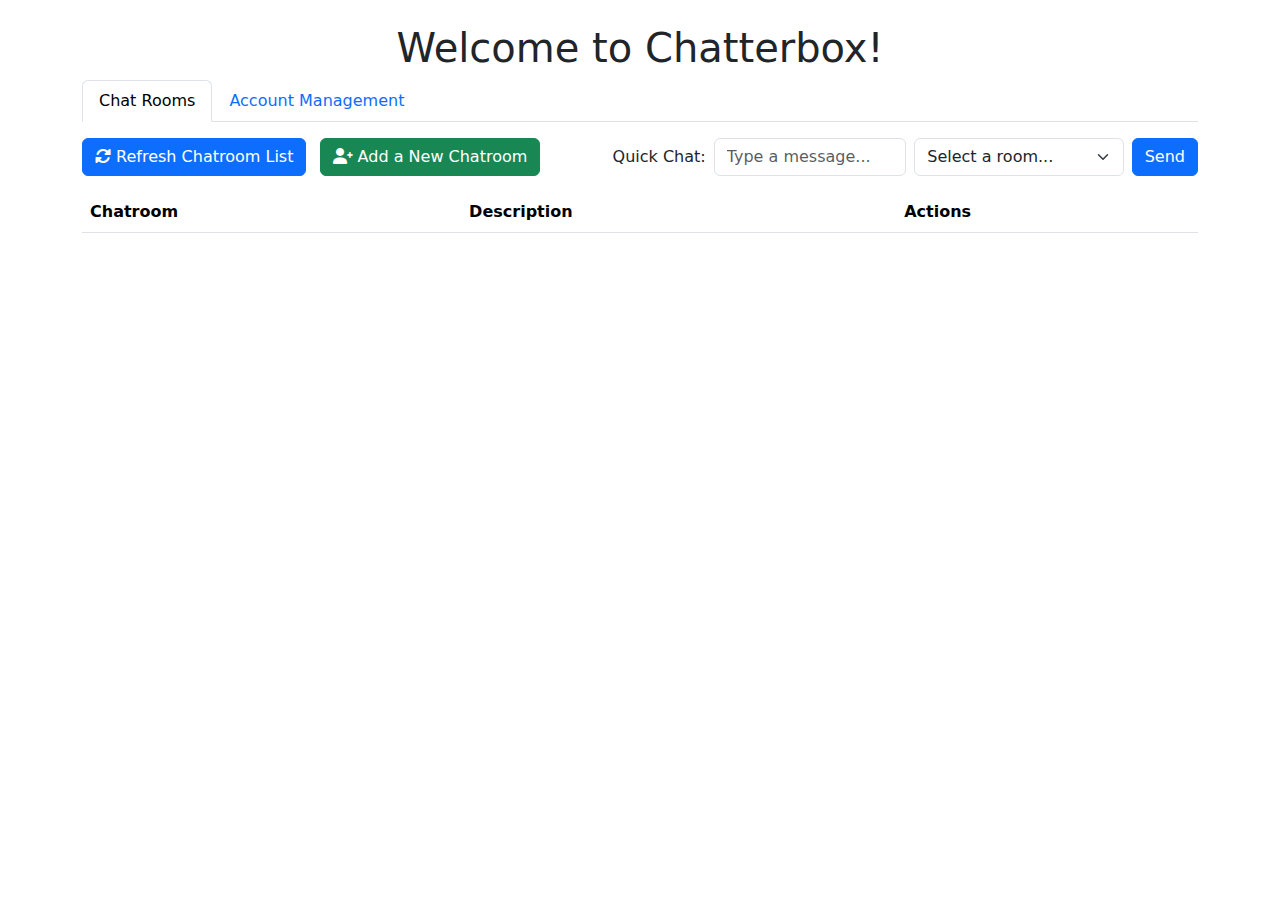
==== templates/example_app_page.html @ da883566 "Merge branch 'chat-infrastructure-and-notification' of https://github.com/drjasonnichols/Flask_App_T" ====
<!DOCTYPE html>
<html lang="en">
<head>
    <meta charset="UTF-8">
    <meta name="viewport" content="width=device-width, initial-scale=1.0, viewport-fit=cover">
    <title>Example Page for Your App</title>

    <!-- External Fonts (Press Start 2P) -->
    <link href="https://fonts.googleapis.com/css2?family=Press+Start+2P&display=swap" rel="stylesheet">
    
    <!-- Bootstrap 5 for layout and styling -->
    <link href="https://cdn.jsdelivr.net/npm/bootstrap@5.3.0-alpha3/dist/css/bootstrap.min.css" rel="stylesheet">
    
    <!-- Font Awesome for icons (e.g., power-off, send button) -->
    <link href="https://cdnjs.cloudflare.com/ajax/libs/font-awesome/6.0.0-beta3/css/all.min.css" rel="stylesheet">

    <!-- Custom CSS for styling -->
    <link href="static/css/example_app_page.css" rel="stylesheet">

    <!-- Bootstrap JavaScript for interactivity and offcanvas functionality -->
    <script src="https://cdn.jsdelivr.net/npm/bootstrap@5.3.0-alpha3/dist/js/bootstrap.bundle.min.js"></script>

    <!-- Socket.IO for real-time communication -->
    <script src="https://cdn.socket.io/4.7.5/socket.io.min.js" integrity="sha384-2huaZvOR9iDzHqslqwpR87isEmrfxqyWOF7hr7BY6KG0+hVKLoEXMPUJw3ynWuhO" crossorigin="anonymous"></script>

    <!-- Data model that interacts with your API -->
    <script src="static/js/datamodel.js"></script> 

    <!-- JavaScript for handling websockets functionality -->
    <script src="static/js/chatsocket.js"></script> <!-- Manages WebSocket connections -->
</head>
<body>
    <div class="container mt-4">
        <h1 class="text-center">Welcome to Chatterbox!</h1>

        <!-- Nav tabs -->
        <ul class="nav nav-tabs" id="myTab" role="tablist">
            <li class="nav-item" role="presentation">
                <button class="nav-link active" id="main-tab" data-bs-toggle="tab" data-bs-target="#main" type="button" role="tab" aria-controls="main" aria-selected="true">Chat Rooms</button>
            </li>
            <li class="nav-item" role="presentation">
                <button class="nav-link" id="account-management-tab" data-bs-toggle="tab" data-bs-target="#account-management" type="button" role="tab" aria-controls="account-management" aria-selected="false">Account Management</button>
            </li>
        </ul>

        <!-- Tab content -->
        <div class="tab-content mt-3" id="myTabContent">
            <!-- Main tab content -->
            <div class="tab-pane fade show active" id="main" role="tabpanel" aria-labelledby="main-tab">
                <!-- Menu Bar -->
                <div class="d-flex justify-content-between mb-3">
                    <!-- Existing Buttons -->
                    <div>
                        <button class="btn btn-primary me-2" onclick="loadChatroomsIntoTable()">
                            <i class="fas fa-sync-alt"></i> Refresh Chatroom List
                        </button>
                        <button class="btn btn-success" onclick="openAddChatroomModal()">
                            <i class="fas fa-user-plus"></i> Add a New Chatroom
                        </button>
                    </div>

                    <!-- Quick Chat Section -->
                    <div class="d-flex align-items-center">
                        <span class="me-2 text-nowrap">Quick Chat:</span>
                        <input type="text" id="quick_chat_message" class="form-control me-2" placeholder="Type a message...">
                        <select id="quick_chat_room" class="form-select me-2">
                            <option selected>Select a room...</option>
                            <!-- Additional room options can be added here -->
                        </select>
                        <button class="btn btn-primary" onclick="quickChatSend()">Send</button>
                    </div>
                </div>

                <table class="table table-striped">
                    <thead>
                        <tr>
                            <th scope="col">Chatroom</th>
                            <th scope="col">Description</th>
                            <th scope="col">Actions</th>
                        </tr>
                    </thead>
                    <tbody>
                    </tbody>
                </table>
            </div>

            <!-- Account Management tab content -->
            <div class="tab-pane fade" id="account-management" role="tabpanel" aria-labelledby="account-management-tab">
                <h2>Manage Users</h2>

                <!-- Menu Bar -->
                <div class="d-flex justify-content-end mb-3">
                    <button class="btn btn-success me-2" onclick="openAddUserModal()">
                        <i class="fas fa-user-plus"></i> Add a New User
                    </button>
                    <button class="btn btn-primary" onclick="loadUsersIntoTable()">
                        <i class="fas fa-sync-alt"></i> Refresh User List
                    </button>
                </div>

                <table class="table table-striped">
                    <thead>
                        <tr>
                            <th scope="col">Email</th>
                            <th scope="col">User Type</th>
                            <th scope="col">Description</th>
                            <th scope="col">Actions</th>
                        </tr>
                    </thead>
                    <tbody>
                        <tr>
                            <td>example1@email.com</td>
                            <td>
                                User 1 description goes here.
                            </td>
                            <td>
                                <button class="btn btn-primary btn-sm me-2">
                                    <i class="fas fa-edit"></i> Edit
                                </button>
                                <button class="btn btn-danger btn-sm">
                                    <i class="fas fa-trash-alt"></i> Delete
                                </button>
                            </td>
                        </tr>
                        <tr>
                            <td>example2@email.com</td>
                            <td>
                                User 2 description goes here.
                            </td>
                            <td>
                                <button class="btn btn-primary btn-sm me-2">
                                    <i class="fas fa-edit"></i> Edit
                                </button>
                                <button class="btn btn-danger btn-sm">
                                    <i class="fas fa-trash-alt"></i> Delete
                                </button>
                            </td>
                        </tr>
                        <tr>
                            <td>example3@email.com</td>
                            <td>
                                User 3 description goes here.
                            </td>
                            <td>
                                <button class="btn btn-primary btn-sm me-2">
                                    <i class="fas fa-edit"></i> Edit
                                </button>
                                <button class="btn btn-danger btn-sm">
                                    <i class="fas fa-trash-alt"></i> Delete
                                </button>
                            </td>
                        </tr>
                    </tbody>
                </table>
            </div>
        </div>
    </div>


   <!-- Modal for Adding a New User -->
<div class="modal fade" id="addUserModal" tabindex="-1" aria-labelledby="addUserModalLabel" aria-hidden="true">
    <div class="modal-dialog">
        <div class="modal-content">
            <div class="modal-header">
                <h5 class="modal-title" id="addUserModalLabel">Create New Account</h5>
                <button type="button" class="btn-close" data-bs-dismiss="modal" aria-label="Close"></button>
            </div>
            <div class="modal-body">
                <form id="addUserForm">
                    <!-- Email input -->
                    <div class="mb-3">
                        <label for="email" class="form-label">Email address</label>
                        <input type="email" class="form-control" id="email" name="email" placeholder="Enter email" required>
                    </div>
                    <!-- Password input -->
                    <div class="mb-3">
                        <label for="password" class="form-label">Password</label>
                        <input type="password" class="form-control" id="password" name="password" placeholder="Enter password" required>
                    </div>
                    <!-- Description input -->
                    <div class="mb-3">
                        <label for="description" class="form-label">Description</label>
                        <textarea class="form-control" id="description" name="description" rows="3" placeholder="Enter description" required></textarea>
                    </div>
                    <!-- Administrator checkbox -->
                    <div class="mb-3 form-check">
                        <input type="checkbox" class="form-check-input" id="isAdmin" name="isAdmin">
                        <label class="form-check-label" for="isAdmin">Account will be an administrator</label>
                    </div>
                </form>
            </div>
            <div class="modal-footer">
                <button type="button" class="btn btn-secondary" data-bs-dismiss="modal">Close</button>
                <button id="modalCreateButton" type="submit" class="btn btn-primary" form="addUserForm">Create Account</button>
            </div>
        </div>
    </div>
</div>

<!-- Modal for Editing a User -->
<div class="modal fade" id="editUserModal" tabindex="-1" aria-labelledby="editUserModalLabel" aria-hidden="true">
    <div class="modal-dialog">
        <div class="modal-content">
            <div class="modal-header">
                <h5 class="modal-title" id="editUserModalLabel">Edit User</h5>
                <button type="button" class="btn-close" data-bs-dismiss="modal" aria-label="Close"></button>
            </div>
            <div class="modal-body">
                <form id="editUserForm">
                    <!-- Email input -->
                    <div class="mb-3">
                        <label for="editEmail" class="form-label">Email address</label>
                        <input type="email" class="form-control" id="editEmail" name="email" placeholder="Enter email" required>
                    </div>
                    <!-- Description input -->
                    <div class="mb-3">
                        <label for="editDescription" class="form-label">Description</label>
                        <textarea class="form-control" id="editDescription" name="description" rows="3" placeholder="Enter description" required></textarea>
                    </div>
                    <!-- Administrator checkbox -->
                    <div class="mb-3 form-check">
                        <input type="checkbox" class="form-check-input" id="editIsAdmin" name="isAdmin">
                        <label class="form-check-label" for="editIsAdmin">Account will be an administrator</label>
                    </div>
                </form>
            </div>
            <div class="modal-footer">
                <button type="button" class="btn btn-secondary" data-bs-dismiss="modal">Close</button>
                <button id="modalEditButton" type="submit" class="btn btn-primary" form="editUserForm">Save Changes</button>
            </div>
        </div>
    </div>
</div>

<!-- Modal for Adding a New Chatroom -->
<div class="modal fade" id="addChatroomModal" tabindex="-1" aria-labelledby="addChatroomModalLabel" aria-hidden="true">
    <div class="modal-dialog">
        <div class="modal-content">
            <div class="modal-header">
                <h5 class="modal-title" id="addChatroomModalLabel">Create New Chatroom</h5>
                <button type="button" class="btn-close" data-bs-dismiss="modal" aria-label="Close"></button>
            </div>
            <div class="modal-body">
                <form id="addChatroomForm">
                    <!-- Chatroom name input -->
                    <div class="mb-3">
                        <label for="chatroomName" class="form-label">Chatroom Name</label>
                        <input type="text" class="form-control" id="chatroomName" name="name" placeholder="Enter chatroom name" required>
                    </div>
                    <!-- Description input -->
                    <div class="mb-3">
                        <label for="chatroomDescription" class="form-label">Description</label>
                        <textarea class="form-control" id="chatroomDescription" name="description" rows="3" placeholder="Enter description" required></textarea>
                    </div>
                </form>
            </div>
            <div class="modal-footer">
                <button type="button" class="btn btn-secondary" data-bs-dismiss="modal">Close</button>
                <button id="modalCreateChatroomButton" type="submit" class="btn btn-primary" form="addChatroomForm">Create Chatroom</button>
            </div>
        </div>
    </div>
</div>

<!-- Modal for Editing a Chatroom -->
<div class="modal fade" id="editChatroomModal" tabindex="-1" aria-labelledby="editChatroomModalLabel" aria-hidden="true">
    <div class="modal-dialog">
        <div class="modal-content">
            <div class="modal-header">
                <h5 class="modal-title" id="editChatroomModalLabel">Edit Chatroom</h5>
                <button type="button" class="btn-close" data-bs-dismiss="modal" aria-label="Close"></button>
            </div>
            <div class="modal-body">
                <form id="editChatroomForm">
                    <!-- Chatroom name input -->
                    <div class="mb-3">
                        <label for="editChatroomName" class="form-label">Chatroom Name</label>
                        <input type="text" class="form-control" id="editChatroomName" name="name" placeholder="Enter chatroom name" required>
                    </div>
                    <!-- Description input -->
                    <div class="mb-3">
                        <label for="editChatroomDescription" class="form-label">Description</label>
                        <textarea class="form-control" id="editChatroomDescription" name="description" rows="3" placeholder="Enter description" required></textarea>
                    </div>
                </form>
            </div>
            <div class="modal-footer">
                <button type="button" class="btn btn-secondary" data-bs-dismiss="modal">Close</button>
                <button id="modalEditChatroomButton" type="submit" class="btn btn-primary" form="editChatroomForm">Save Changes</button>
            </div>
        </div>
    </div>
</div>

<script src="static/js/example_app_page.js"></script> <!-- Handles user interactions on the websocket -->

</body>
</html>
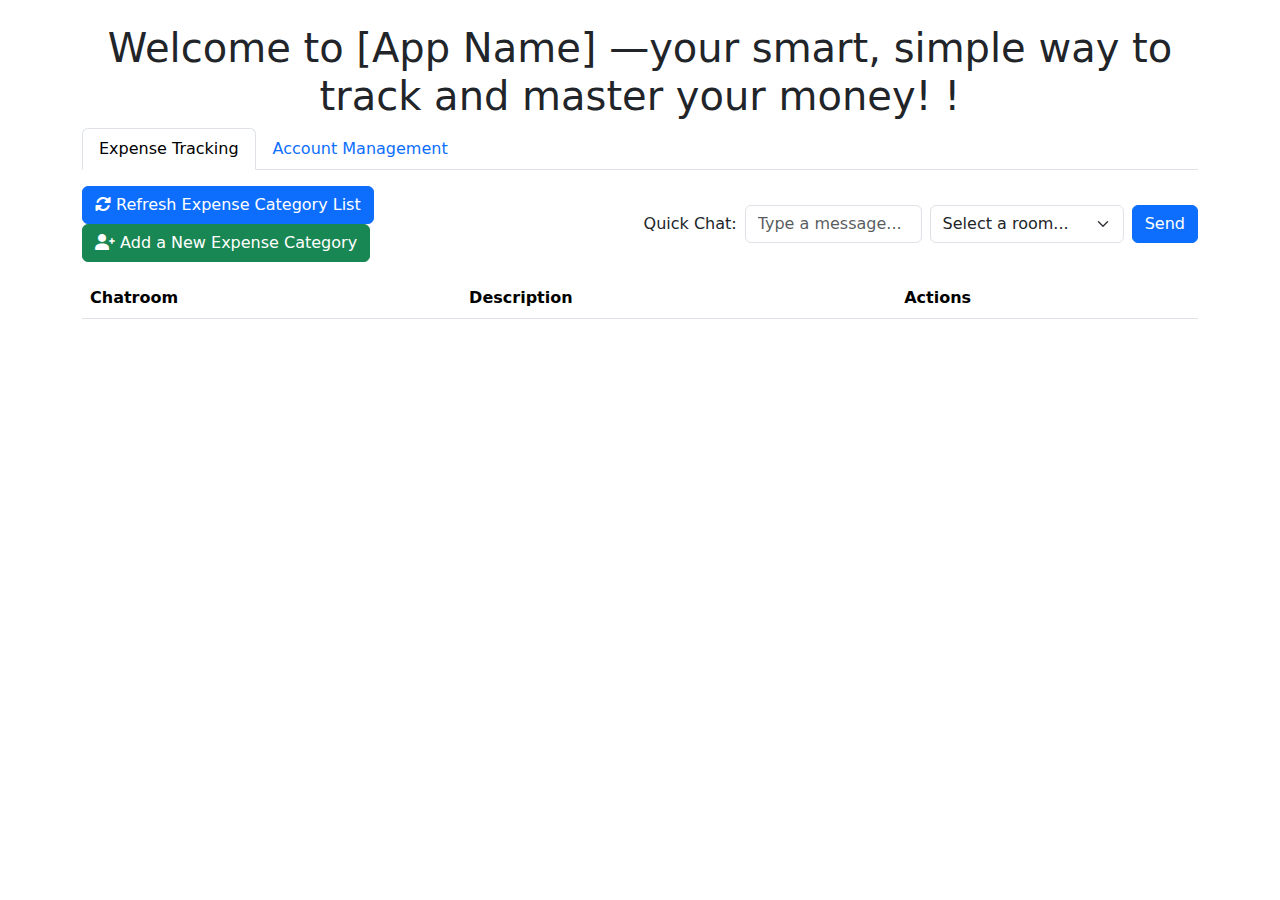
==== commit ddfca519: "Updated Main Tab 2" ====
--- a/templates/example_app_page.html
+++ b/templates/example_app_page.html
@@ -31,12 +31,12 @@
 </head>
 <body>
     <div class="container mt-4">
-        <h1 class="text-center">Welcome to Chatterbox!</h1>
+        <h1 class="text-center">Welcome to [App Name] —your smart, simple way to track and master your money! !</h1>
 
         <!-- Nav tabs -->
         <ul class="nav nav-tabs" id="myTab" role="tablist">
             <li class="nav-item" role="presentation">
-                <button class="nav-link active" id="main-tab" data-bs-toggle="tab" data-bs-target="#main" type="button" role="tab" aria-controls="main" aria-selected="true">Chat Rooms</button>
+                <button class="nav-link active" id="main-tab" data-bs-toggle="tab" data-bs-target="#main" type="button" role="tab" aria-controls="main" aria-selected="true">Expense Tracking</button>
             </li>
             <li class="nav-item" role="presentation">
                 <button class="nav-link" id="account-management-tab" data-bs-toggle="tab" data-bs-target="#account-management" type="button" role="tab" aria-controls="account-management" aria-selected="false">Account Management</button>
@@ -52,10 +52,10 @@
                     <!-- Existing Buttons -->
                     <div>
                         <button class="btn btn-primary me-2" onclick="loadChatroomsIntoTable()">
-                            <i class="fas fa-sync-alt"></i> Refresh Chatroom List
+                            <i class="fas fa-sync-alt"></i> Refresh Expense Category List
                         </button>
                         <button class="btn btn-success" onclick="openAddChatroomModal()">
-                            <i class="fas fa-user-plus"></i> Add a New Chatroom
+                            <i class="fas fa-user-plus"></i> Add a New Expense Category
                         </button>
                     </div>
 
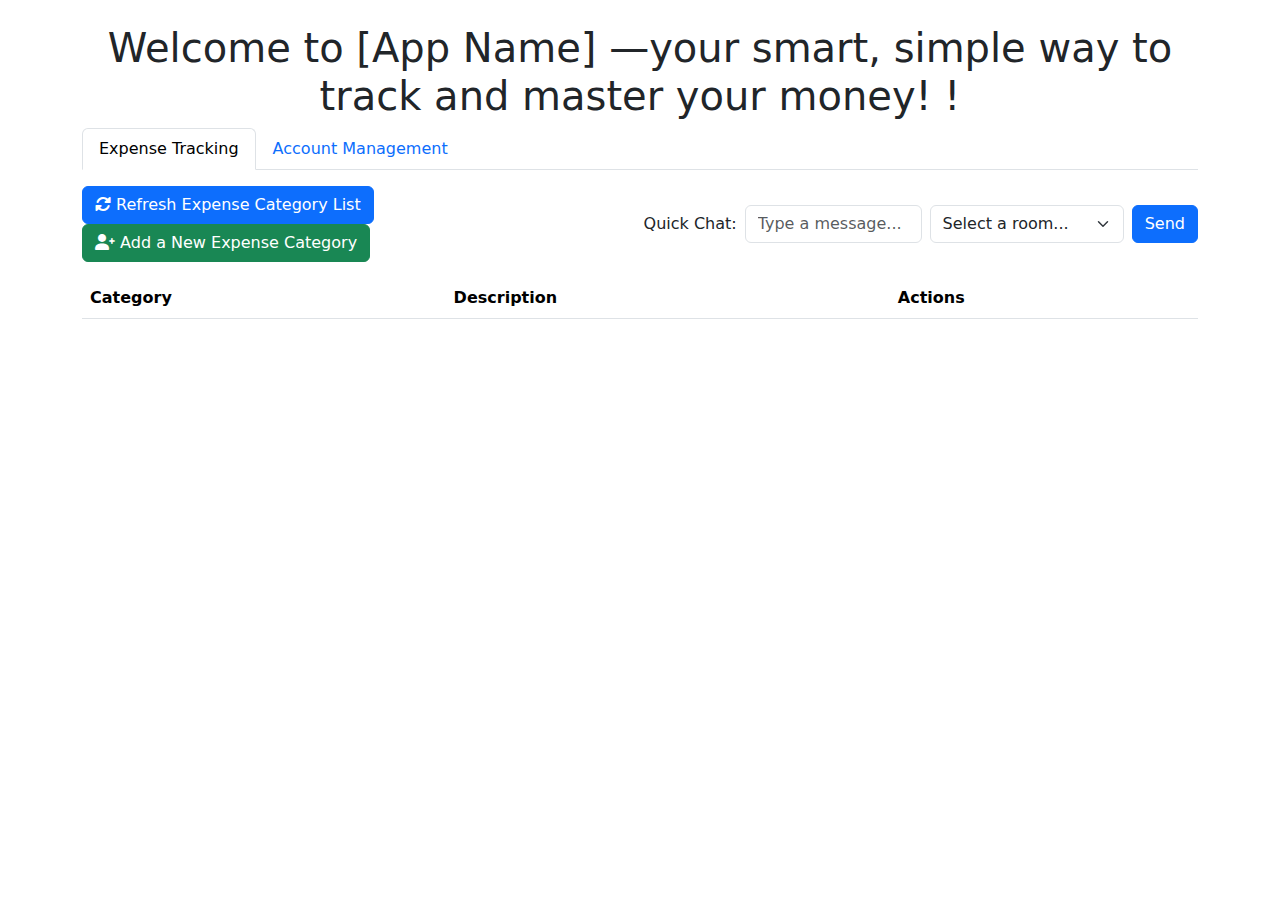
==== commit e1863840: "Changes" ====
--- a/templates/example_app_page.html
+++ b/templates/example_app_page.html
@@ -74,7 +74,7 @@
                 <table class="table table-striped">
                     <thead>
                         <tr>
-                            <th scope="col">Chatroom</th>
+                            <th scope="col">Category</th>
                             <th scope="col">Description</th>
                             <th scope="col">Actions</th>
                         </tr>
@@ -237,7 +237,7 @@
     <div class="modal-dialog">
         <div class="modal-content">
             <div class="modal-header">
-                <h5 class="modal-title" id="addChatroomModalLabel">Create New Chatroom</h5>
+                <h5 class="modal-title" id="addChatroomModalLabel">Add your Expense Category</h5>
                 <button type="button" class="btn-close" data-bs-dismiss="modal" aria-label="Close"></button>
             </div>
             <div class="modal-body">
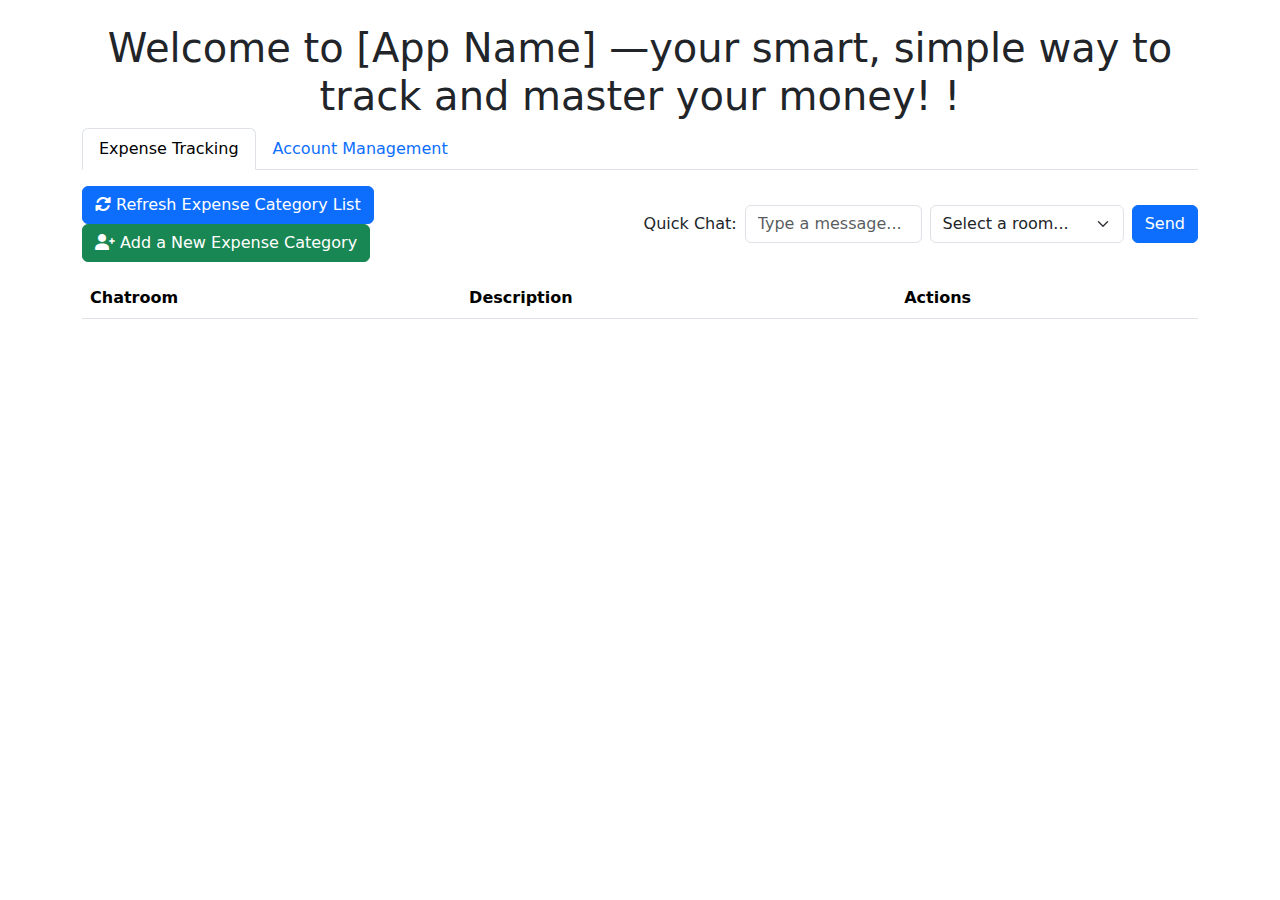
==== commit ebe3567b: "Merge branch 'main' of https://github.com/JaxKastl/cis440fall24team1" ====
--- a/templates/example_app_page.html
+++ b/templates/example_app_page.html
@@ -74,7 +74,7 @@
                 <table class="table table-striped">
                     <thead>
                         <tr>
-                            <th scope="col">Category</th>
+                            <th scope="col">Chatroom</th>
                             <th scope="col">Description</th>
                             <th scope="col">Actions</th>
                         </tr>
@@ -237,7 +237,7 @@
     <div class="modal-dialog">
         <div class="modal-content">
             <div class="modal-header">
-                <h5 class="modal-title" id="addChatroomModalLabel">Add your Expense Category</h5>
+                <h5 class="modal-title" id="addChatroomModalLabel">Create New Chatroom</h5>
                 <button type="button" class="btn-close" data-bs-dismiss="modal" aria-label="Close"></button>
             </div>
             <div class="modal-body">
@@ -295,4 +295,4 @@
 <script src="static/js/example_app_page.js"></script> <!-- Handles user interactions on the websocket -->
 
 </body>
-</html>
+</html>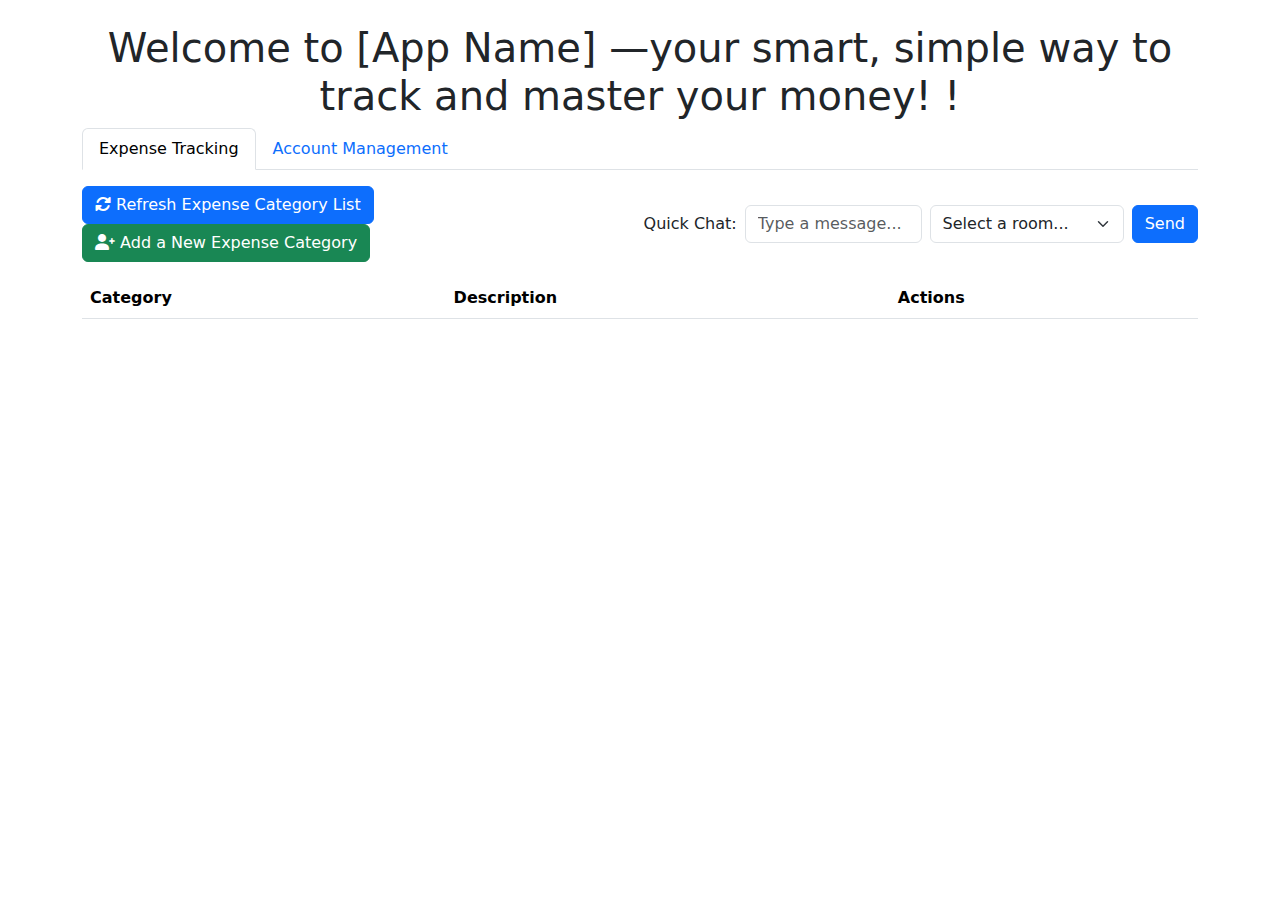
==== commit bd55e3ba: "Merge branch 'main' of https://github.com/JaxKastl/cis440fall24team1" ====
--- a/templates/example_app_page.html
+++ b/templates/example_app_page.html
@@ -74,7 +74,7 @@
                 <table class="table table-striped">
                     <thead>
                         <tr>
-                            <th scope="col">Chatroom</th>
+                            <th scope="col">Category</th>
                             <th scope="col">Description</th>
                             <th scope="col">Actions</th>
                         </tr>
@@ -237,7 +237,7 @@
     <div class="modal-dialog">
         <div class="modal-content">
             <div class="modal-header">
-                <h5 class="modal-title" id="addChatroomModalLabel">Create New Chatroom</h5>
+                <h5 class="modal-title" id="addChatroomModalLabel">Add your Expense Category</h5>
                 <button type="button" class="btn-close" data-bs-dismiss="modal" aria-label="Close"></button>
             </div>
             <div class="modal-body">
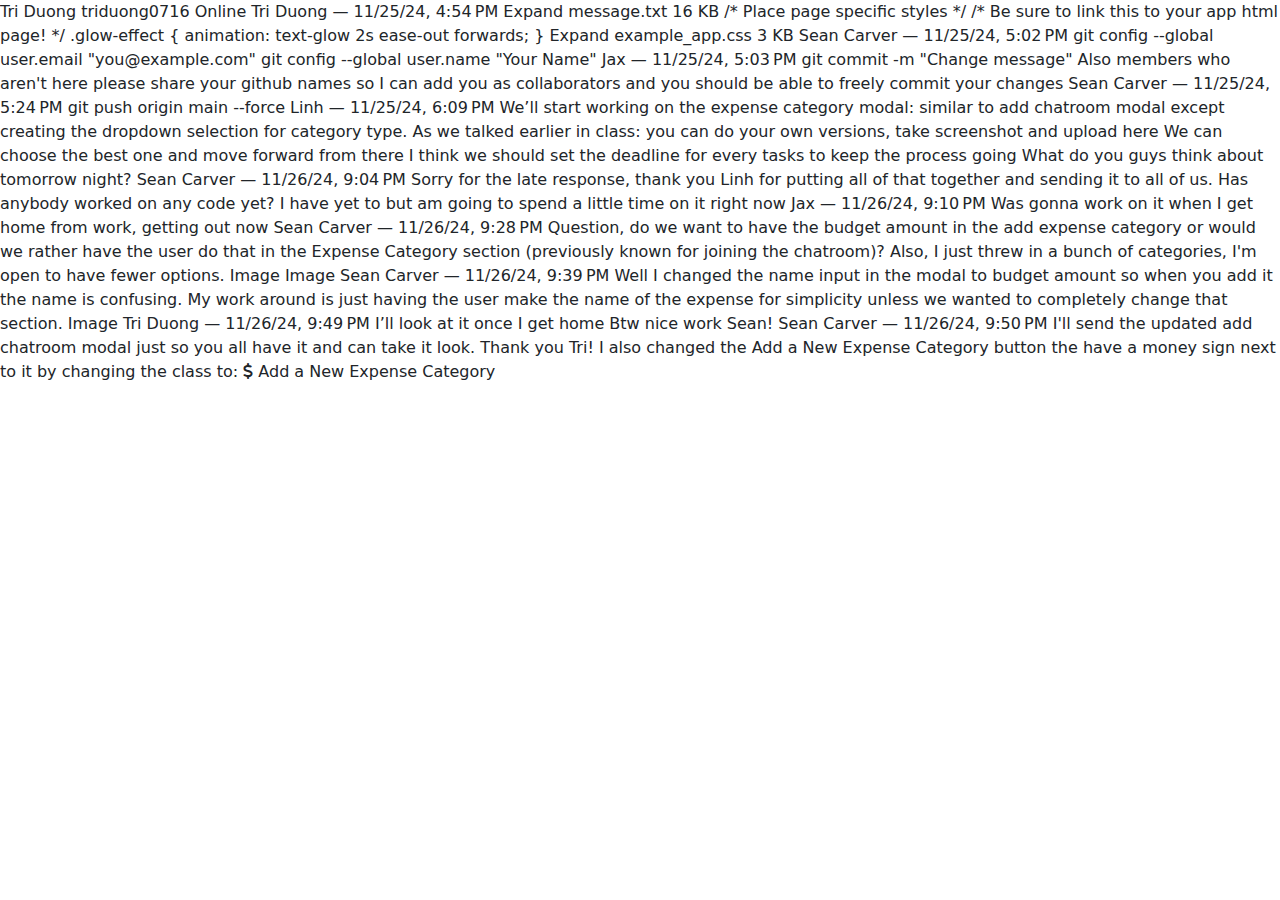
==== commit 6d836e61: "Update example_app_page.html" ====
--- a/templates/example_app_page.html
+++ b/templates/example_app_page.html
@@ -1,3 +1,88 @@
+Tri Duong
+triduong0716
+Online
+
+Tri Duong — 11/25/24, 4:54 PM
+<!DOCTYPE html>
+<html lang="en">
+<head>
+    <meta charset="UTF-8">
+    <meta name="viewport" content="width=device-width, initial-scale=1.0, viewport-fit=cover">
+    <title>Example Page for Your App</title>
+Expand
+message.txt
+16 KB
+/* Place page specific styles */
+/* Be sure to link this to your app html page! */
+
+.glow-effect {
+    animation: text-glow 2s ease-out forwards;
+}
+Expand
+example_app.css
+3 KB
+Sean Carver — 11/25/24, 5:02 PM
+git config --global user.email "you@example.com"
+  git config --global user.name "Your Name"
+Jax — 11/25/24, 5:03 PM
+git commit -m "Change message"
+Also members who aren't here please share your github names so I can add you as collaborators and you should be able to freely commit your changes
+Sean Carver — 11/25/24, 5:24 PM
+git push origin main --force
+Linh — 11/25/24, 6:09 PM
+We’ll start working on the expense category modal: similar to add chatroom modal except creating the dropdown selection for category type.
+As we talked earlier in class: you can do your own versions, take screenshot and upload here
+We can choose the best one and move forward from there
+I think we should set the deadline for every tasks to keep the process going
+What do you guys think about tomorrow night?
+Sean Carver — 11/26/24, 9:04 PM
+Sorry for the late response, thank you Linh for putting all of that together and sending it to all of us. Has anybody worked on any code yet? I have yet to but am going to spend a little time on it right now
+Jax — 11/26/24, 9:10 PM
+Was gonna work on it when I get home from work, getting out now
+Sean Carver — 11/26/24, 9:28 PM
+Question, do we want to have the budget amount in the add expense category or would we rather have the user do that in the Expense Category section (previously known for joining the chatroom)? Also, I just threw in a bunch of categories, I'm open to have fewer options.
+Image
+Image
+Sean Carver — 11/26/24, 9:39 PM
+Well I changed the name input in the modal to budget amount so when you add it the name is confusing. My work around is just having the user make the name of the expense for simplicity unless we wanted to completely change that section.
+Image
+Tri Duong — 11/26/24, 9:49 PM
+I’ll look at it once I get home
+Btw nice work Sean!
+Sean Carver — 11/26/24, 9:50 PM
+I'll send the updated add chatroom modal just so you all have it and can take it look. Thank you Tri!
+I also changed the Add a New Expense Category button the have a money sign next to it by changing the class to: <i class="fas fa-dollar-sign"></i> Add a New Expense Category
+<!-- Modal for Adding a New Expense -->
+<div class="modal fade" id="addChatroomModal" tabindex="-1" aria-labelledby="addChatroomModalLabel" aria-hidden="true">
+    <div class="modal-dialog">
+        <div class="modal-content">
+            <div class="modal-header">
+                <h5 class="modal-title" id="addChatroomModalLabel">Create New Expense</h5>
+Expand
+message.txt
+3 KB
+Jax — 12/2/24, 4:26 PM
+Hey, something came up so I’m going to be around 30-40 mins late to class
+Jax — 12/2/24, 6:18 PM
+Try selecting this setting, if it still doesn’t work we can go through work arounds to update files
+Image
+Jax — 12/4/24, 4:47 PM
+If anyone has made any considerable changes to the current working file, please either upload a copy in discord or update the github so we at least all have the same starting point for the file as of today and know what we need to work on going forward
+Jax — 12/4/24, 5:25 PM
+Image
+Jax — 12/4/24, 5:44 PM
+What time would everyone be able to meet to discuss updates on either Friday or saturday?
+Tri Duong — 12/6/24, 10:31 AM
+I can do anytime on Friday or Saturday morning
+Tri Duong — 12/6/24, 3:43 PM
+I added a column for the cost and edited the edit form for the category. However, I'm having trouble making the cost display in the cost column. Does anyone know how to fix this? I believe we need to edit the route and the SQL query to include the cost.
+Image
+Image
+Jax — 12/6/24, 3:44 PM
+I’m out rn, but I’ll take a look where the cost is being entered in sql and try to find a fix
+Tri Duong — 12/6/24, 3:44 PM
+okay thanks, Jackson
+Tri Duong — 12/6/24, 4:03 PM
 <!DOCTYPE html>
 <html lang="en">
 <head>
@@ -55,7 +140,7 @@
                             <i class="fas fa-sync-alt"></i> Refresh Expense Category List
                         </button>
                         <button class="btn btn-success" onclick="openAddChatroomModal()">
-                            <i class="fas fa-user-plus"></i> Add a New Expense Category
+                            <i class="fas fa-dollar-sign"></i> Add a New Expense Category
                         </button>
                     </div>
 
@@ -74,8 +159,241 @@
                 <table class="table table-striped">
                     <thead>
                         <tr>
+                            <th scope="col">Expense Name</th>
                             <th scope="col">Category</th>
-                            <th scope="col">Description</th>
+                            <th scope="col">Cost</th>
+                            <th scope="col">Actions</th>
+                        </tr>
+                    </thead>
+                    <tbody>
+                    </tbody>
+                </table>
+            </div>
+
+            <!-- Account Management tab content -->
+            <div class="tab-pane fade" id="account-management" role="tabpanel" aria-labelledby="account-management-tab">
+                <h2>Manage Users</h2>
+
+                <!-- Menu Bar -->
+                <div class="d-flex justify-content-end mb-3">
+                    <button class="btn btn-success me-2" onclick="openAddUserModal()">
+                        <i class="fas fa-user-plus"></i> Add a New User
+                    </button>
+                    <button class="btn btn-primary" onclick="loadUsersIntoTable()">
+                        <i class="fas fa-sync-alt"></i> Refresh User List
+                    </button>
+                </div>
+... (257 lines left)
+Collapse
+example_app_page.html
+19 KB
+document.addEventListener('DOMContentLoaded', function() {
+
+    // NOTE: IF YOUR APP USES WEBSOCKETS THEN UNCOMMENT THIS LINE
+    //       TO ESTABLISH A CONNECTION TO THE WEBSOCKET SERVER
+
+    // ChatSocket.connect();  // Establish the WebSocket connection
+Expand
+example_app_page.js
+21 KB
+const DataModel = {
+    users: [],  // Placeholder for data fetched from the API
+    chatrooms: [],
+    admin: false,
+    currentUser: null,  // Placeholder for the currently selected user
+    currentChatroom: null,  // Placeholder for the currently selected chatroom
+Expand
+datamodel.js
+10 KB
+Sean Carver — 12/6/24, 6:08 PM
+Thank you for getting that together and sending the files!
+Jax — 12/6/24, 11:33 PM
+ok, finally got time to check sql, cost isn't being saved anywhere. So ill check the code and see how to alter so it will be saved
+Tri Duong — Yesterday at 12:01 PM
+Have you all figured out how to display and save the cost?
+So that we can move to the next step
+And could you please share the slides with us Linh?
+Jax — Yesterday at 12:31 PM
+I recreated one of the tables so it interworks with the other used table and i hope it will be able to save cost now but ill test it in a minute
+Tri Duong — Yesterday at 12:49 PM
+Okay thanks Jackson
+I think we should schedule a meeting to go over what we have to do next
+Sean Carver — Yesterday at 12:53 PM
+Jackson and Tri, do you think you could hop into a voice channel right now or in a few minutes?
+Or whoever else it seeing these messages right now
+Jax — Yesterday at 12:54 PM
+Updated the table based on recommendations from chatgpt.
+ye
+Tri Duong — Yesterday at 1:04 PM
+/* Place page specific styles */
+/* Be sure to link this to your app html page! */
+
+.glow-effect {
+    animation: text-glow 2s ease-out forwards;
+}
+Expand
+message.txt
+3 KB
+Jax — Yesterday at 1:21 PM
+CREATE TABLE chatroom (
+    id INT AUTO_INCREMENT PRIMARY KEY,         -- Unique identifier for each chatroom (or expense category)
+    name VARCHAR(255) NOT NULL,                -- Name of the expense or category
+    description VARCHAR(255) DEFAULT NULL,     -- Description of the expense or category
+    budget DECIMAL(10, 2) DEFAULT 0.00,        -- Budget set for the category
+    total_expense DECIMAL(10, 2) DEFAULT 0.00, -- Total expenses recorded for this category
+    cost DECIMAL(10, 2) DEFAULT NULL           -- Individual cost (if applicable)
+);
+CREATE TABLE user (
+    id INT AUTO_INCREMENT PRIMARY KEY,         -- Unique identifier for each user
+    email VARCHAR(255) NOT NULL UNIQUE,        -- User's email address (unique)
+    password VARCHAR(255) NOT NULL,            -- Hashed password for secure authentication
+    description VARCHAR(255) DEFAULT NULL,     -- Optional description for the user
+    admin BOOLEAN DEFAULT FALSE                -- Indicates if the user has admin privileges
+);
+CREATE TABLE expense (
+    id INT AUTO_INCREMENT PRIMARY KEY,         -- Unique identifier for each expense
+    name VARCHAR(255) NOT NULL,                -- Name of the expense
+    amount DECIMAL(10, 2) NOT NULL,            -- Amount of the expense
+    chatroom_id INT NOT NULL,                  -- Foreign key to the chatroom table
+    user_id INT NOT NULL,                      -- Foreign key to the user table
+    created_at TIMESTAMP DEFAULT CURRENT_TIMESTAMP, -- Timestamp when the expense was created
+    FOREIGN KEY (chatroom_id) REFERENCES chatroom(id) ON DELETE CASCADE,
+    FOREIGN KEY (user_id) REFERENCES user(id) ON DELETE CASCADE
+);
+Tri Duong — Yesterday at 1:37 PM
+Image
+Jax — Yesterday at 1:44 PM
+@routes_blueprint.route('/add_chatroom', methods=['POST'])
+def add_chatroom():
+    current_user, error = validate_token(request)
+    if error:
+        return error
+
+    data = request.json
+    name = data.get('name')
+    description = data.get('description')
+    cost = data.get('cost')
+
+    if not name or not description or cost is None:
+        return jsonify({"error": "Missing name, description, or cost"}), 400
+
+    new_chatroom = Chatroom(name=name, description=description, cost=cost)
+    db.session.add(new_chatroom)
+    db.session.commit()
+
+    return jsonify({"message": "Chatroom added successfully!", "id": new_chatroom.id}), 201
+Sean Carver — Yesterday at 1:48 PM
+In routes: # Route to edit a chatroom (requires JWT token)
+@routes_blueprint.route('/edit_chatroom/<int:chatroom_id>', methods=['PUT'])
+def edit_chatroom(chatroom_id):
+    current_user, error = validate_token(request)
+    if error:
+        return error  # If token validation fails, return the error
+
+    chatroom = Chatroom.query.get(chatroom_id)
+    if not chatroom:
+        return jsonify({"error": "Chatroom not found"}), 404  # Return error if chatroom not found
+
+    data = request.json
+    name = data.get('name')
+    description = data.get('description')
+    cost = data.get('cost')
+
+    # Update chatroom information if provided
+    if name:
+        chatroom.name = name
+    if description:
+        chatroom.description = description
+    if cost:
+        chatroom.cost = cost
+
+    db.session.commit()
+
+    return jsonify({"message": "Expense updated successfully!"}), 200
+Jax — Today at 8:07 AM
+I just sent an email to the professor about meeting on Monday, also if one of you believe your version of the program has any sort of additions that are more up to date than the last thing we worked on wednesday. please put those changes through on github so the professor has the most updated frame of reference for where we are currently at and can provide feedback. Thanks
+Sean Carver — Today at 4:14 PM
+Okay, thank you so much Jackson. Truly appreciate it!
+﻿
+<!DOCTYPE html>
+<html lang="en">
+<head>
+    <meta charset="UTF-8">
+    <meta name="viewport" content="width=device-width, initial-scale=1.0, viewport-fit=cover">
+    <title>Example Page for Your App</title>
+
+    <!-- External Fonts (Press Start 2P) -->
+    <link href="https://fonts.googleapis.com/css2?family=Press+Start+2P&display=swap" rel="stylesheet">
+    
+    <!-- Bootstrap 5 for layout and styling -->
+    <link href="https://cdn.jsdelivr.net/npm/bootstrap@5.3.0-alpha3/dist/css/bootstrap.min.css" rel="stylesheet">
+    
+    <!-- Font Awesome for icons (e.g., power-off, send button) -->
+    <link href="https://cdnjs.cloudflare.com/ajax/libs/font-awesome/6.0.0-beta3/css/all.min.css" rel="stylesheet">
+
+    <!-- Custom CSS for styling -->
+    <link href="static/css/example_app_page.css" rel="stylesheet">
+
+    <!-- Bootstrap JavaScript for interactivity and offcanvas functionality -->
+    <script src="https://cdn.jsdelivr.net/npm/bootstrap@5.3.0-alpha3/dist/js/bootstrap.bundle.min.js"></script>
+
+    <!-- Socket.IO for real-time communication -->
+    <script src="https://cdn.socket.io/4.7.5/socket.io.min.js" integrity="sha384-2huaZvOR9iDzHqslqwpR87isEmrfxqyWOF7hr7BY6KG0+hVKLoEXMPUJw3ynWuhO" crossorigin="anonymous"></script>
+
+    <!-- Data model that interacts with your API -->
+    <script src="static/js/datamodel.js"></script> 
+
+    <!-- JavaScript for handling websockets functionality -->
+    <script src="static/js/chatsocket.js"></script> <!-- Manages WebSocket connections -->
+</head>
+<body>
+    <div class="container mt-4">
+        <h1 class="text-center">Welcome to FinFlow —your smart, simple way to track and master your money! !</h1>
+
+        <!-- Nav tabs -->
+        <ul class="nav nav-tabs" id="myTab" role="tablist">
+            <li class="nav-item" role="presentation">
+                <button class="nav-link active" id="main-tab" data-bs-toggle="tab" data-bs-target="#main" type="button" role="tab" aria-controls="main" aria-selected="true">Expense Tracking</button>
+            </li>
+            <li class="nav-item" role="presentation">
+                <button class="nav-link" id="account-management-tab" data-bs-toggle="tab" data-bs-target="#account-management" type="button" role="tab" aria-controls="account-management" aria-selected="false">Account Management</button>
+            </li>
+        </ul>
+
+        <!-- Tab content -->
+        <div class="tab-content mt-3" id="myTabContent">
+            <!-- Main tab content -->
+            <div class="tab-pane fade show active" id="main" role="tabpanel" aria-labelledby="main-tab">
+                <!-- Menu Bar -->
+                <div class="d-flex justify-content-between mb-3">
+                    <!-- Existing Buttons -->
+                    <div>
+                        <button class="btn btn-primary me-2" onclick="loadChatroomsIntoTable()">
+                            <i class="fas fa-sync-alt"></i> Refresh Expense Category List
+                        </button>
+                        <button class="btn btn-success" onclick="openAddChatroomModal()">
+                            <i class="fas fa-dollar-sign"></i> Add a New Expense Category
+                        </button>
+                    </div>
+
+                    <!-- Quick Chat Section -->
+                    <div class="d-flex align-items-center">
+                        <span class="me-2 text-nowrap">Quick Chat:</span>
+                        <input type="text" id="quick_chat_message" class="form-control me-2" placeholder="Type a message...">
+                        <select id="quick_chat_room" class="form-select me-2">
+                            <option selected>Select a room...</option>
+                            <!-- Additional room options can be added here -->
+                        </select>
+                        <button class="btn btn-primary" onclick="quickChatSend()">Send</button>
+                    </div>
+                </div>
+
+                <table class="table table-striped">
+                    <thead>
+                        <tr>
+                            <th scope="col">Expense Name</th>
+                            <th scope="col">Category</th>
+                            <th scope="col">Cost</th>
                             <th scope="col">Actions</th>
                         </tr>
                     </thead>
@@ -232,56 +550,111 @@
     </div>
 </div>
 
-<!-- Modal for Adding a New Chatroom -->
+<!-- Modal for Adding a New Expense -->
 <div class="modal fade" id="addChatroomModal" tabindex="-1" aria-labelledby="addChatroomModalLabel" aria-hidden="true">
     <div class="modal-dialog">
         <div class="modal-content">
             <div class="modal-header">
-                <h5 class="modal-title" id="addChatroomModalLabel">Add your Expense Category</h5>
+                <h5 class="modal-title" id="addChatroomModalLabel">Create New Expense</h5>
                 <button type="button" class="btn-close" data-bs-dismiss="modal" aria-label="Close"></button>
             </div>
             <div class="modal-body">
                 <form id="addChatroomForm">
-                    <!-- Chatroom name input -->
-                    <div class="mb-3">
-                        <label for="chatroomName" class="form-label">Chatroom Name</label>
-                        <input type="text" class="form-control" id="chatroomName" name="name" placeholder="Enter chatroom name" required>
-                    </div>
-                    <!-- Description input -->
-                    <div class="mb-3">
-                        <label for="chatroomDescription" class="form-label">Description</label>
-                        <textarea class="form-control" id="chatroomDescription" name="description" rows="3" placeholder="Enter description" required></textarea>
-                    </div>
+                    <!-- Expense input -->
+                    <div class="mb-3">
+                        <label for="chatroomName" class="form-label">Expense Name</label>
+                        <input type="text" class="form-control" id="chatroomName" name="name" placeholder="Enter expense name" required>
+                    </div>
+                    <!-- Expense Category input -->
+                    <div class="mb-3">
+                        <label for="chatroomName" class="form-label">Expense Category</label>
+                        <select class="form-select" id="chatroomDescription" name="name" required>
+                            <option value="" disabled selected>Select a category</option>
+                            <option value="Housing">Housing</option>
+                            <option value="Utilities">Utilities</option>
+                            <option value="Groceries">Groceries</option>
+                            <option value="Transportation">Transportation</option>
+                            <option value="Healthcare">Healthcare</option>
+                            <option value="Dining Out">Dining Out</option>
+                            <option value="Entertainment">Entertainment</option>
+                            <option value="Education">Education</option>
+                            <option value="Insurance">Insurance</option>
+                            <option value="Savings">Savings</option>
+                            <option value="Debt Payments">Debt Payments</option>
+                            <option value="Clothing">Clothing</option>
+                            <option value="Childcare">Childcare</option>
+                            <option value="Travel">Travel</option>
+                            <option value="Personal Care">Personal Care</option>
+                            <option value="Gifts/Donations">Gifts/Donations</option>
+                            <option value="Miscellaneous">Miscellaneous</option>
+                        </select>
+                    </div>
+                    <!-- cost input -->
+                    <div class="mb-3">
+                        <label for="chatroomName" class="form-label">Cost</label>
+                        <input type="text" class="form-control" id="expenseCost" name="name" placeholder="Enter cost" required>
+                    </div>
+
                 </form>
             </div>
             <div class="modal-footer">
                 <button type="button" class="btn btn-secondary" data-bs-dismiss="modal">Close</button>
-                <button id="modalCreateChatroomButton" type="submit" class="btn btn-primary" form="addChatroomForm">Create Chatroom</button>
+                <button id="modalCreateChatroomButton" type="submit" class="btn btn-primary" form="addChatroomForm">Create Category</button>
             </div>
         </div>
     </div>
 </div>
+
 
 <!-- Modal for Editing a Chatroom -->
 <div class="modal fade" id="editChatroomModal" tabindex="-1" aria-labelledby="editChatroomModalLabel" aria-hidden="true">
     <div class="modal-dialog">
         <div class="modal-content">
             <div class="modal-header">
-                <h5 class="modal-title" id="editChatroomModalLabel">Edit Chatroom</h5>
+                <h5 class="modal-title" id="editChatroomModalLabel">Edit Category</h5>
                 <button type="button" class="btn-close" data-bs-dismiss="modal" aria-label="Close"></button>
             </div>
             <div class="modal-body">
                 <form id="editChatroomForm">
                     <!-- Chatroom name input -->
                     <div class="mb-3">
-                        <label for="editChatroomName" class="form-label">Chatroom Name</label>
+                        <label for="editChatroomName" class="form-label">Name</label>
                         <input type="text" class="form-control" id="editChatroomName" name="name" placeholder="Enter chatroom name" required>
                     </div>
-                    <!-- Description input -->
-                    <div class="mb-3">
-                        <label for="editChatroomDescription" class="form-label">Description</label>
-                        <textarea class="form-control" id="editChatroomDescription" name="description" rows="3" placeholder="Enter description" required></textarea>
-                    </div>
+                    
+                  
+                    
+                    <!-- Category dropdown -->
+                    <div class="mb-3">
+                        <label for="editChatroomDescription" class="form-label">Category</label>
+                        <select class="form-select" id="editChatroomDescription" name="description" required>
+                            <option value="" disabled>Select a category</option>
+                            <option value="Housing">Housing</option>
+                            <option value="Utilities">Utilities</option>
+                            <option value="Groceries">Groceries</option>
+                            <option value="Transportation">Transportation</option>
+                            <option value="Healthcare">Healthcare</option>
+                            <option value="Dining Out">Dining Out</option>
+                            <option value="Entertainment">Entertainment</option>
+                            <option value="Education">Education</option>
+                            <option value="Insurance">Insurance</option>
+                            <option value="Savings">Savings</option>
+                            <option value="Debt Payments">Debt Payments</option>
+                            <option value="Clothing">Clothing</option>
+                            <option value="Childcare">Childcare</option>
+                            <option value="Travel">Travel</option>
+                            <option value="Personal Care">Personal Care</option>
+                            <option value="Gifts/Donations">Gifts/Donations</option>
+                            <option value="Miscellaneous">Miscellaneous</option>
+                        </select>
+                    </div>
+
+                    <!-- Cost input -->
+                    <div class="mb-3">
+                        <label for="editChatroomCost" class="form-label">Cost</label>
+                        <input type="number" class="form-control" id="editChatroomCost" name="cost" placeholder="Enter cost" required>
+                    </div>
+                    
                 </form>
             </div>
             <div class="modal-footer">
@@ -292,7 +665,12 @@
     </div>
 </div>
 
+
 <script src="static/js/example_app_page.js"></script> <!-- Handles user interactions on the websocket -->
 
+<!-- This is the only line I have changed to test things out -->
+
 </body>
-</html>+</html>
+example_app_page.html
+19 KB
